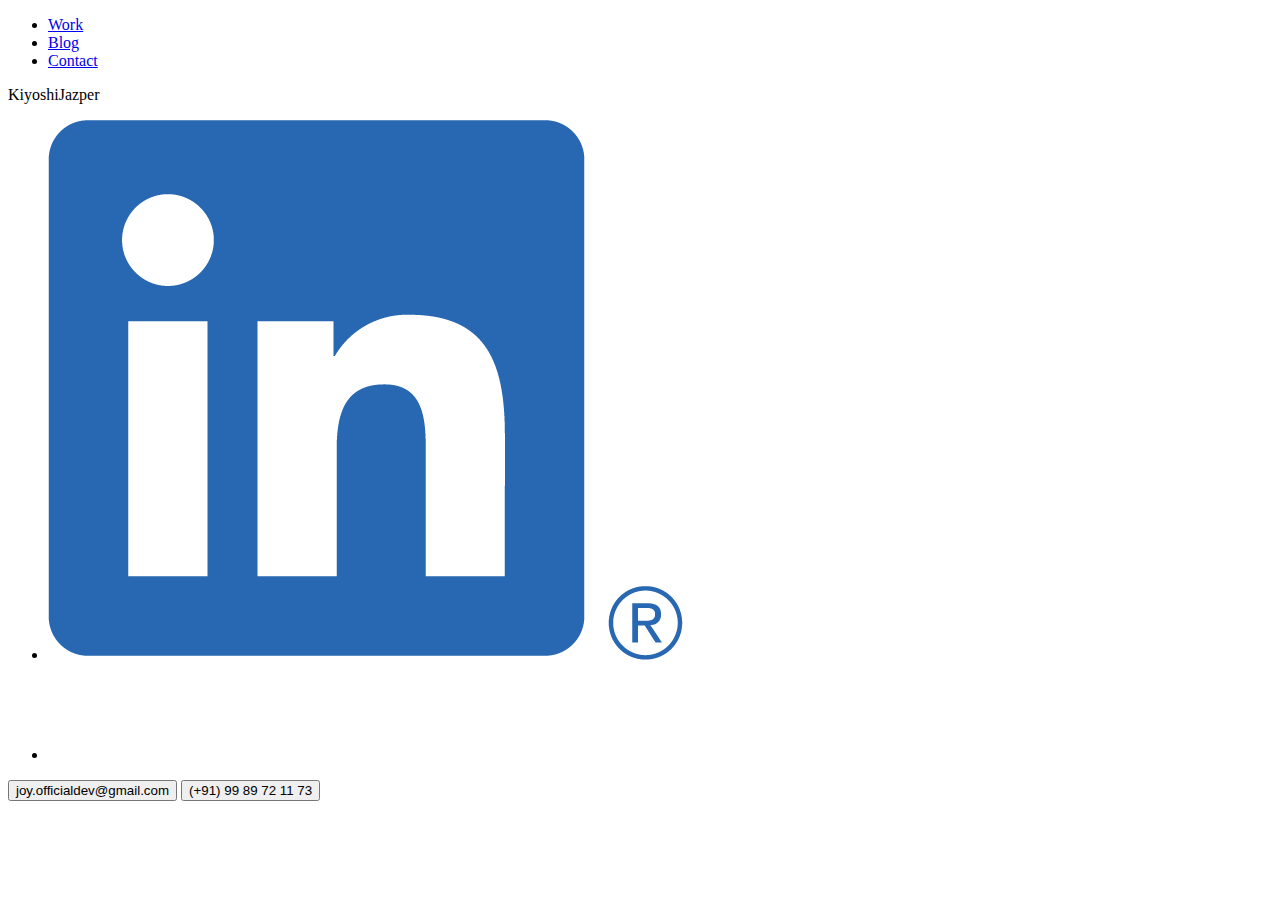
==== contact.html @ da98d0a7 "file directory change" ====
<!DOCTYPE html>
<html>
  <head>
    <link rel="preconnect" href="https://fonts.googleapis.com">
    <link rel="preconnect" href="https://fonts.gstatic.com" crossorigin>
    <link href="https://fonts.googleapis.com/css2?family=Open+Sans:ital,wght@0,300..800;1,300..800&display=swap" rel="stylesheet">
    <link href="./style.css" rel="stylesheet"></link>
  </head>
  <body>
    <div id="header">
      <div id="header_nav">
        <ul>
          <li><a href="./index.html">Work</a></li>
          <li><a href="./blog.html">Blog</a></li>
          <li><a class="active" href="./contact.html">Contact</a></li>
        </ul>
      </div>
      <div id="title">KiyoshiJazper</div>
      <div id="social_media">
        <ul>
          <li>
            <a target="_blank" href="https://www.linkedin.com/in/kiyoshijazper/">
              <img src='./Images/LI-In-Bug.png' />
            </a>
          </li>
          <li>
            <a target="_blank" href="https://github.com/JoyJazper">
              <img src='./Images/github-mark-white.svg' />
            </a>
          </li>
        </ul>
      </div>
    </div>    
    <div id="contact">
      <div class="game_cta">
        <a target="_blank" href="mailto:joy.officialdev@gmail.com"><button>joy.officialdev@gmail.com</button></a>
        <a target="_blank" href="https://wa.me/9989721173"><button>(+91) 99 89 72 11 73</button></a>
      </div>
    </div>    
  </body>
</html>
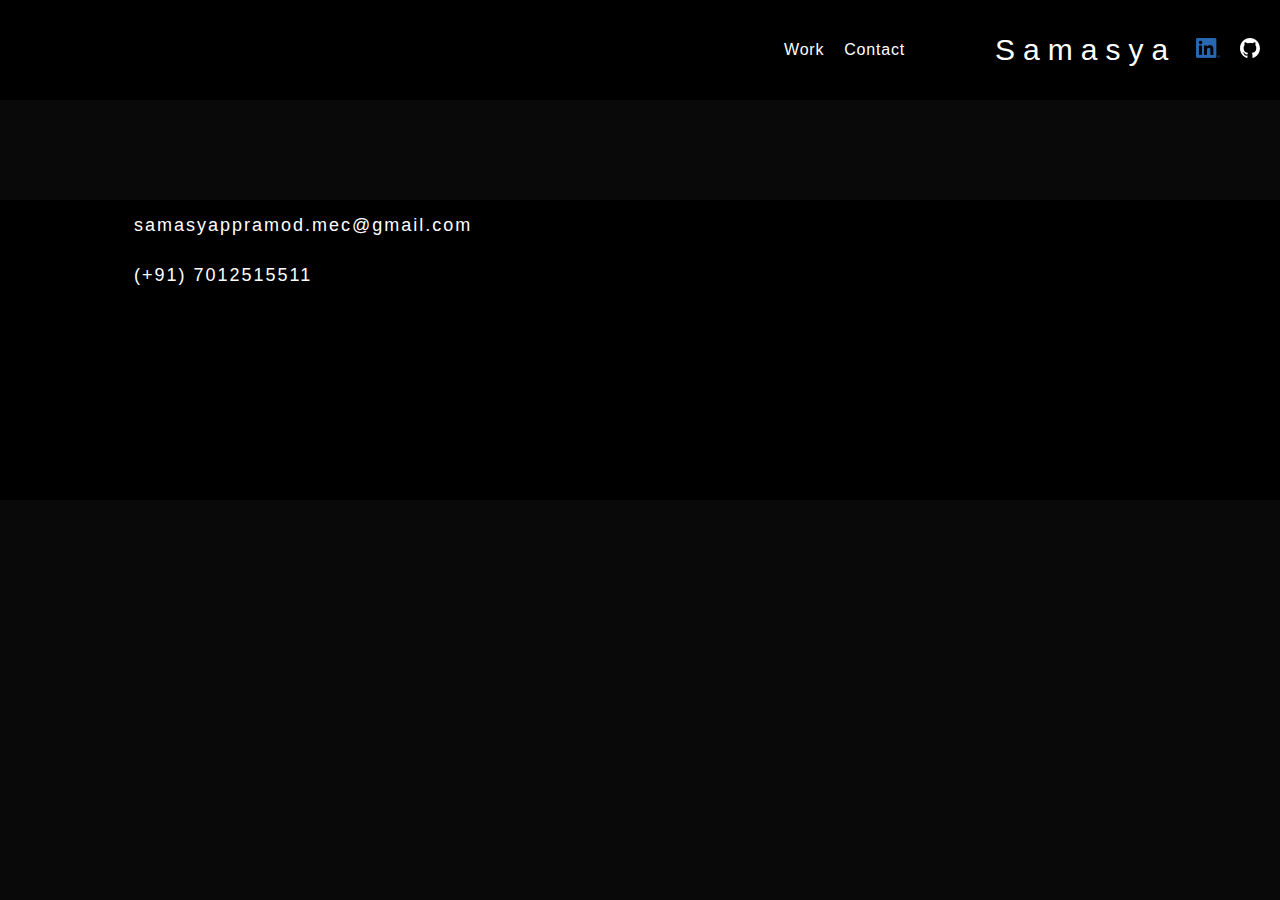
==== commit fec35ccb: "Changes 2" ====
--- a/contact.html
+++ b/contact.html
@@ -11,20 +11,20 @@
       <div id="header_nav">
         <ul>
           <li><a href="./index.html">Work</a></li>
-          <li><a href="./blog.html">Blog</a></li>
+         
           <li><a class="active" href="./contact.html">Contact</a></li>
         </ul>
       </div>
-      <div id="title">KiyoshiJazper</div>
+      <div id="title">Samasya</div>
       <div id="social_media">
         <ul>
           <li>
-            <a target="_blank" href="https://www.linkedin.com/in/kiyoshijazper/">
+            <a target="_blank" href="https://www.linkedin.com/in/samasya-p-pramod-a6a011220/">
               <img src='./Images/LI-In-Bug.png' />
             </a>
           </li>
           <li>
-            <a target="_blank" href="https://github.com/JoyJazper">
+            <a target="_blank" href="https://github.com/Samaspp">
               <img src='./Images/github-mark-white.svg' />
             </a>
           </li>
@@ -33,8 +33,8 @@
     </div>    
     <div id="contact">
       <div class="game_cta">
-        <a target="_blank" href="mailto:joy.officialdev@gmail.com"><button>joy.officialdev@gmail.com</button></a>
-        <a target="_blank" href="https://wa.me/9989721173"><button>(+91) 99 89 72 11 73</button></a>
+        <a target="_blank" href="mailto:samasyappramod.mec@gmail.com"><button>samasyappramod.mec@gmail.com</button></a>
+        <a target="_blank" href="https://wa.me/7012515511"><button>(+91) 7012515511</button></a>
       </div>
     </div>    
   </body>
--- a/style.css
+++ b/style.css
@@ -0,0 +1,314 @@
+html {
+  scroll-behavior: smooth;
+}
+
+body {
+  display: flex;
+  flex-direction: column;
+  overflow-x: hidden;
+  font-family: "Raleway", sans-serif;
+  font-optical-sizing: auto;
+  font-weight: 400;
+  font-style: normal;
+  letter-spacing: 0.8px;
+  margin: 0px;
+  background-color: #090909;
+  color: white;
+  align-items: center;
+}
+
+
+#header {
+  width: 100%;
+  height: 100px;
+  background-color: black;
+  color: white;
+  display: flex;
+  padding: 0px 30px;
+}
+
+#header > div {
+  display: flex;
+  align-items: center;
+  justify-content: center;
+}
+
+#header > div > ul {
+  display: flex;
+  list-style-type: none;
+  padding: 0;
+  margin: 0px 10px;
+}
+
+#header > div > ul > li {
+  margin: 0px 10px;
+}
+
+#header > #header_nav {
+  flex-grow: 1;
+  justify-content: right;
+}
+
+#header_nav a {
+  text-decoration: none;
+  color: white;
+}
+
+#title {
+  font-size: 30px;
+  letter-spacing: 8px;
+  font-weight: 200;
+  margin-left: 70px;
+}
+
+#social_media > ul {
+  justify-content: right;
+  margin-right: 150px;
+}
+
+#social_media img {
+  height: 20px;
+}
+
+@media screen and (max-width: 600px) {
+  #header_nav {
+    display: none !important;
+  }
+  #social_media {
+    display: none !important;
+  }
+}
+
+#tagline {
+  width: 100%;
+  height: 500px;
+  background-color: black;
+  color: white;
+  display: flex;
+  justify-content: space-around;
+  align-items: center;
+  font-size: 22px;
+  font-weight: 300;
+  padding: 0px 30px;
+  margin-right: 100px;
+}
+
+@media screen and (max-width: 600px) {  
+  #tagline {
+    flex-direction: column;
+  }
+
+  #tagline_text p1 {
+    display: block;
+    text-align: center;
+    margin-bottom: 50px;
+    font-size: 20px;
+  }
+}
+
+#profile_photo > img {
+  width: 300px;
+  height: 300px;
+  border-radius: 50%;
+  transform: rotateY(180deg);
+}
+
+@media screen and (max-width: 600px) {
+  #profile_photo > img {
+    width: 220px;
+    height: 220px;
+  }
+}
+
+#showcase {
+  justify-content: center;
+  max-width: 1200px;
+  color: white;
+}
+
+#showcase h1 {
+  font-size: 24px;
+  text-align: left;
+  font-weight: 300;
+  letter-spacing: 8px;
+}
+
+#showcase > h1 {
+  font-size: 32px;
+  margin-top: 100px;
+}
+
+#showcase h1 > a {
+  text-decoration: none;
+  color: white;
+}
+
+#showcase > .game_info {
+  margin-top: 150px;
+}
+
+#showcase > .game_info > div {
+  display: flex;
+}
+
+#showcase > .game_info .game_tile_container {
+  position: relative;
+}
+
+#showcase > .game_info  .device_tags {
+  bottom: 10px;
+  right: 10px;
+  position: absolute;
+}
+
+#showcase > .game_info  .device_tags span {
+  background: #2b2b2b;
+  margin: 0px 5px;
+  padding: 2px 5px;
+  border-radius: 20px;
+  font-size: 12px;
+}
+
+#showcase .game_info img {
+  height: 300px;
+  width: 500px;
+  border-radius: 15px;
+}
+
+#showcase .game_description {
+  margin-left: 50px;
+  text-align: justify;
+  display: flex;
+  flex-direction: column;
+  justify-content: start;
+  border-left: 1px solid;
+  padding-left: 30px;
+}
+
+#showcase .game_description p {
+  margin: 10px 0px;
+  font-weight: 300;
+}
+
+#showcase .game_cta {
+  display: flex;
+  justify-content: start;
+  margin-top: 10px;
+}
+
+#showcase .game_cta button {
+  height: 40px;
+  background: none;
+  border: none;
+  color: white;
+  border-right: 1px solid;
+  border-radius: 5px;
+  font-size: 16px;
+  font-weight: 300;
+  letter-spacing: 4px;
+  cursor: pointer;
+  margin-right: 10px;
+}
+
+#showcase .game_cta button:hover {
+  background: black;
+}
+
+@media screen and (max-width: 600px){
+  #showcase {
+    display: flex;
+    flex-direction: column;
+    align-items: center;
+  }
+
+  #showcase > h1 {
+    width: 80%;
+  }
+
+  #showcase .game_info {
+    margin-top: 100px;
+  }
+  
+  #showcase .game_info > div {
+    flex-direction: column;
+    align-items: center;
+  }
+
+  #showcase .game_info > div > div {
+    width: 80%;
+  }
+
+  #showcase .game_tile_container > img {
+    height: unset;
+    width: 100%;
+  }
+
+  #showcase .game_description {
+    text-align: left;
+    margin: 0px;
+    padding-left: 0px;
+    border: none;
+  }
+
+  #showcase .game_description > h1 {
+    text-align: left;
+  }
+
+  #showcase .game_cta {
+    justify-content: left;
+    margin-top: 10px;
+  }
+
+  #showcase .game_cta button {
+    width: unset;
+    margin-left: 0px;
+    margin-right: 10px;
+    font-size: 16px;
+    border-right: 1px solid;
+  }
+}
+
+#contact {
+  width: 100%;
+  background: black;
+  padding-bottom: 200px;
+  margin-top: 100px;
+  text-align: left;
+  display: flex;
+  flex-direction: column;
+  align-items: center;
+}
+
+#contact > h1 {
+  width: 80%;
+  text-align: left;
+  font-weight: 300;
+  letter-spacing: 8px;
+  font-size: 32px;
+  margin: 100px 0px;
+}
+
+#contact > div {
+  display: flex;
+  flex-direction: column;
+  align-items: start;
+  width: 80%;
+  height: 100px;
+  justify-content: space-around;
+}
+
+#contact h1 > a {
+  text-decoration: none;
+  color: white;
+}
+
+#contact button {
+  background: none;
+  border: none;
+  color: white;
+  font-family: inherit;
+  font-size: 18px;
+  cursor: pointer;
+  font-weight: 300;
+  letter-spacing: 2px;
+}
